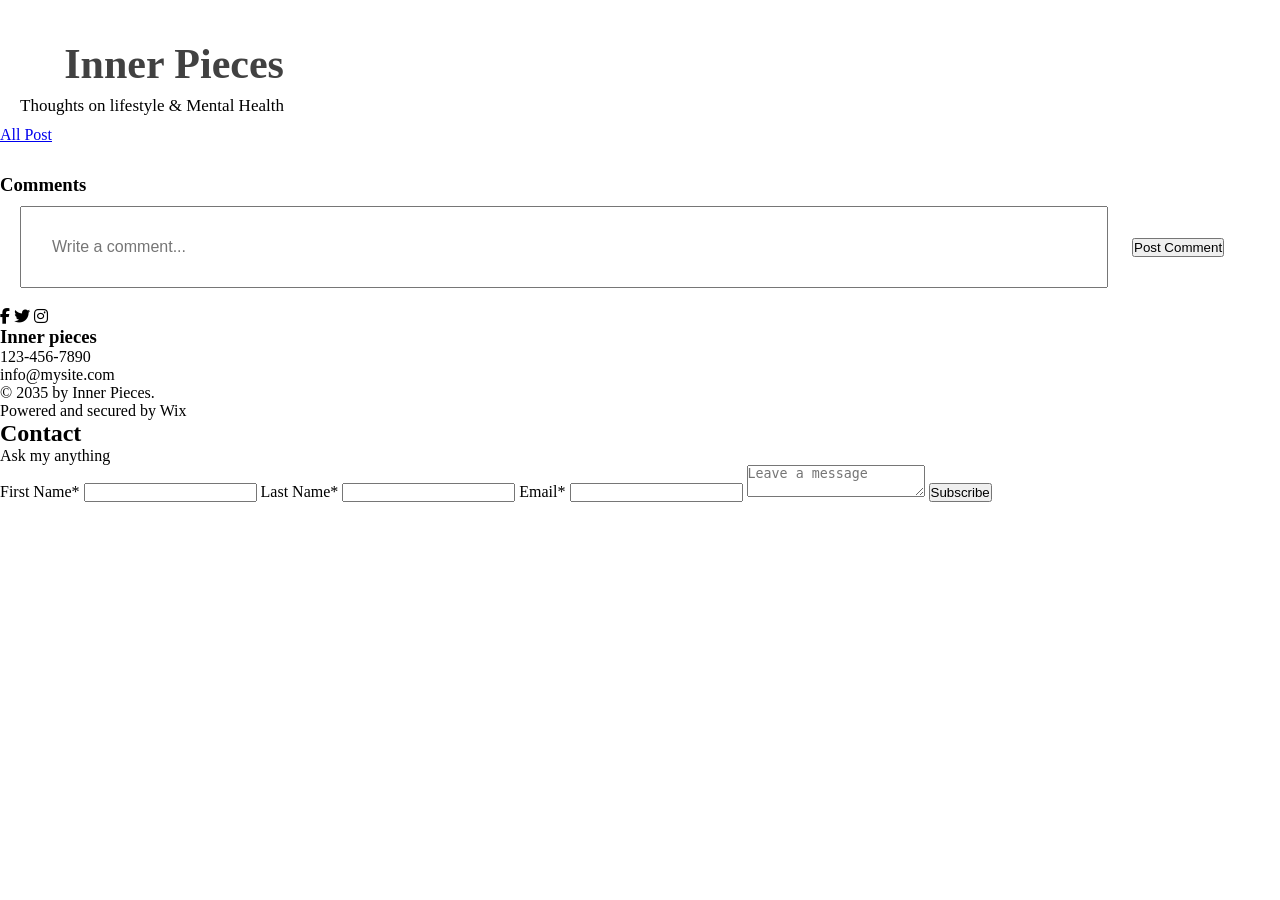
==== blog.html @ 31829866 "added footer tag" ====
<!DOCTYPE html>
<html lang="en">
<head>
    <meta charset="UTF-8">
    <meta name="viewport" content="width=device-width, initial-scale=1.0">
    <title>blog</title>
    <link rel="stylesheet" href="blog.css">
      <link rel="stylesheet" href="https://cdnjs.cloudflare.com/ajax/libs/font-awesome/6.7.2/css/all.min.css" integrity="sha512-Evv84Mr4kqVGRNSgIGL/F/aIDqQb7xQ2vcrdIwxfjThSH8CSR7PBEakCr51Ck+w+/U6swU2Im1vVX0SVk9ABhg==" crossorigin="anonymous" referrerpolicy="no-referrer" />
</head>
<body>

 <nav class="nav-bar">
    <div>
         <h1>Inner Pieces</h1>
    <p>Thoughts on lifestyle & Mental Health</p>
    </div>
    <ul id="menuList">
        <li><a href="index.html">Home</a></li>
         <li><a href="index.html">Blog</a></li>
          <li><a href="about.html">About</a></li>
           <li><a href="contact.html">Contact</a></li>
    </ul>
    <div  class="menu-icon" id="menuIcon"> 
        <i class="fa-solid fa-bars"></i>
    </div>
</nav>
<a href="index.html">All Post</a>
<div id="single-blog"></div>
 <!-- <div  class="blog-container" id="single-blog"></div> -->
    
<!-- <div id="comment-section">
  <h3>Comments</h3>
  <div id="comment-list"></div>

  <textarea id="comment-input" placeholder="Write a comment..." rows="3"></textarea>
  <button id="submit-comment">Post Comment</button>
</div> -->

 
    
      <ul id="comment-list"></ul> 
    <div id="comment-section">
        <h3>Comments</h3>
      <input type="text" id="comment-input" placeholder="Write a comment...">
      <button onclick="addComment()">Post Comment</button>
</div>

<footer class="main-footer">
    <div class="footer">
        <i class="fa-brands fa-facebook-f"></i>
        <i class="fa-brands fa-twitter"></i>
        <i class="fa-brands fa-instagram"></i>
        <h3>Inner pieces</h3>
    <p> 123-456-7890</p>
    <p> info@mysite.com</p>
    <p>© 2035 by Inner Pieces.</p>
    <p>  Powered and secured by Wix</p>
    </div>
    <div class="inside-footer">
        <h2>Contact</h2>
        <p>Ask my anything</p>
         <form id="newsletter-form" onsubmit="handleSubscribe(event)">
    <label for="firstName">First Name*</label>
    <input type="text" id="firstName" name="firstName" required> 

    <label for="lastName">Last Name*</label>
    <input type="text" id="lastName" name="lastName" required> 

    <label for="email">Email*</label>
    <input type="email" id="email" name="email" required> 

     <textarea id="message" name="message" placeholder="Leave a message "></textarea>
    <button type="submit">Subscribe</button>
  </form>
    </div>
</footer>









    <script src="./blog.js"></script>
</body>
</html>
---- blog.css ----
*{
    padding: 0;
    margin: 0;
    box-sizing: border-box;
}
.nav-bar{
display: flex;
padding: 10px 20px;
  align-items: center;
    justify-content: space-between;
    margin-top: 30px;
}
.nav-bar ul{
    position: absolute;
    top: 100px;
    left: 0;
    right: 0;
    flex-direction: column;
    text-align: center;
    gap: 20px;
    list-style: none;
    font-size: 19px;
    /* overflow: hidden; */
}
.nav-bar:hover li{
      color: #e62214;
}

.nav-bar ul li{
    padding: 20px;
    background-color: white;
}
.nav-bar a{
    text-decoration: none;
    color: black;
}
#menuList {
 transition: max-height 0.3s ease-out, opacity 0.3s ease-out;
  max-height: 0;
 overflow: hidden;
 opacity: 0;
        }
 #menuList.open {
  max-height: 300px; 
 opacity: 1;
 }
.nav-bar h1{
    font-size: 37px;
    color: #414141;
}
.nav-bar p{
    font-size: 17px;
    margin-top: 8px;
}
.menu-icon i{
     color: #414141;
     font-size: 35px;
     display: block;
}

.main a{
    text-decoration: none;
      color: #414141;
      margin: 40px;
      font-size: 30px;
}
.main h2{
    font-size: 40px;
    margin: 20px;
      color: #414141;
}
.menu-icon i{
     color: #414141;
     font-size: 35px;
     display: block;
}
/* a{
    font-size: 24px;
   padding: 20px;
    text-decoration: none;
    color: #414141;
} */
.blog{
    margin-top: 40px;
}
/* .blog  i{
   color: #acafc4;
     font-size: 50px;
   margin: 10px;
} */

.blog span{
    margin-top: 30px;
      color: #414141;
      font-size: 18px;
      margin-left: 10px;
      font-size: 14px;
}
.share-menu i{
   position: relative;
   left: 400px;
   top: -35px;
   font-size: 30px;
}
#share-toggle {
  background: none;
  border: none;
  font-size: 24px;
  cursor: pointer;
  color: #333;
}
.share-icons {
    position: relative;
    display: flex;
    flex-direction: row;
  background: white;
  border: 1px solid #ccc;
  padding: 10px 40px;
}
.hidden {
  display: none;
}

.share-icons a {
   margin-top: 30px;
    position: relative;
    left: -900px;
  color: #444;
  font-size: 24px;
  text-decoration: none;
  transition: color 0.3s;
}

.share-icons a:hover {
  color: #8b8f94;
}
.action h2{
    align-items: start;
    font-size: 34px;
   width: 290px;
   margin: 0 30px;
    color: #444;
}
.action p{
    font-size: 20px;
    line-height: 1.5;
      margin: 20px 30px;  
       color: #444;
}
.action img{
    width: 100%;
    height: 100%;
    padding: 0 20px;
}
.action h3{
    margin: 10px 30px;
    font-size: 23px;
     color: #444;
}
.action i{
  
    margin-top: 10px 29px;
    font-size: 20px;

}
.action span{
    font-size: 20px;
    margin-left: 20px;
}
.action button{
     background: none;
  border: none;
  color: #444;
  margin-left: 180px;
  font-size: 1rem;
  cursor: pointer;
}
#comment-section {
  margin-top: 30px;
}

#comment-list {
  list-style: none;
  padding-left: 0;
}

#comment-list li {
  background: #eef;
  margin-bottom: 10px;
  padding: 10px;
  border-radius: 5px;
}

#comment-input {
  width: 85%;
  padding: 30px;
  margin: 20px;
  margin-top: 10px;
  font-size: 1rem;
}

.button {
  padding: 10px 15px;
  background: black;
  color: white;
  border: none;
  font-size: 1rem;
  border-radius: 5px;
  cursor: pointer;
}

/* button:hover {
  background: black;
  color: white;
} */

.blog{
    margin-top: 40px;
}
.blog  i{
   color: #acafc4;
     font-size: 50px;
   margin: 10px;
}

.blog span{
    margin-top: 30px;
      color: #414141;
      font-size: 18px;
      margin-left: 10px;
      font-size: 14px;
}
.share-menu i{
   position: relative;
   left: 230px;
   top: -39px;
   font-size: 30px;
}



#share-toggle {
  background: none;
  border: none;
  font-size: 24px;
  cursor: pointer;
  color: #333;
}


.share-icons {
    position: relative;
    display: flex;
    flex-direction: row;
  background: white;
  border: 1px solid #ccc;
  padding: 10px 40px;
}

.hidden {
  display: none;
}

.share-icons a {
   margin-top: 30px;
    position: relative;
    left: -400px;
  color: #444;
  font-size: 24px;
  text-decoration: none;
  transition: color 0.3s;
}

.share-icons a:hover {
  color: #8b8f94;
}
.action h2{
    align-items: start;
    font-size: 34px;
   width: 290px;
   margin: 0 30px;
    color: #444;
}


.action h3{
    margin: 10px 30px;
    font-size: 23px;
     color: #444;
}
.action i{
    margin-top: 10px;
    font-size: 30px;

}
.action span{
    font-size: 20px;
    margin-left: 20px;
}
/* .action button{
     background: none;
  border: none;
  color: #444;
  margin-left: 180px;
  font-size: 1rem;
  cursor: pointer;
} */



 @media screen and (min-width: 992px){
 /* *{
        border: 1px solid;
    } */

    .nav-bar {
        display: inline;
    display: flex;
       padding: 10px 20px;
    align-items: end;
    text-align: end;
    justify-content: space-between;
    margin-top: 30px;
  
}
    nav-bar ul {
    display: flex;
    list-style: none;
    gap: 30px;
    color: black;
}
.nav-bar ul li {
display: inline-block;
line-height: 10px;
margin: -20px 60px;
padding: 0;
}
.nav-bar h1{
    font-size: 42px;
}

.nav-bar a {
    text-decoration: none;
    color: black;
}

.menu-icon {
    display: none;
}

.menu-icon i {
    color: #e62214;
    font-size: 30px;
}
 }
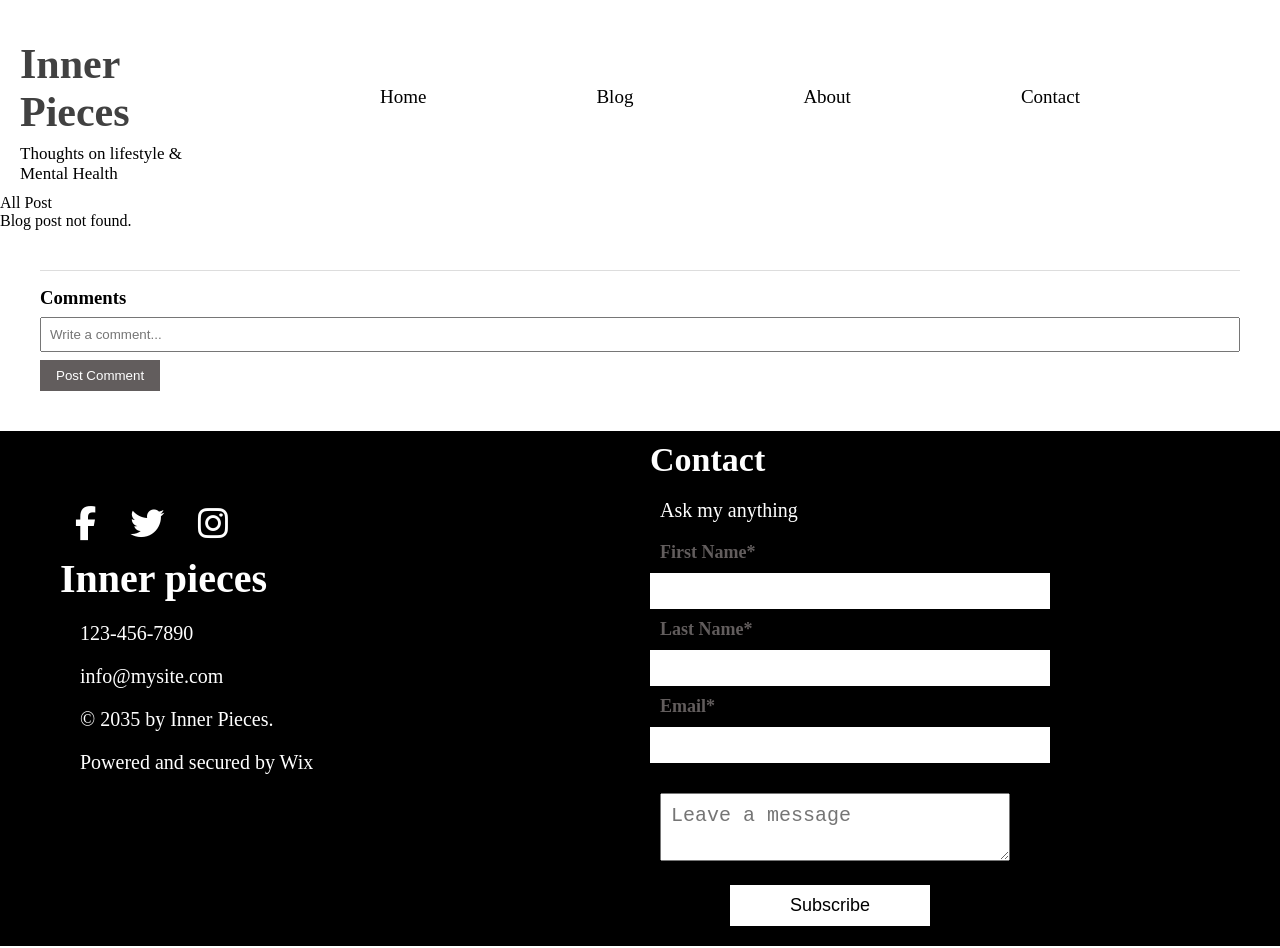
==== commit 369fe3bc: "created a div blog" ====
--- a/blog.html
+++ b/blog.html
@@ -25,19 +25,7 @@
     </div>
 </nav>
 <a href="index.html">All Post</a>
-<div id="single-blog"></div>
- <!-- <div  class="blog-container" id="single-blog"></div> -->
-    
-<!-- <div id="comment-section">
-  <h3>Comments</h3>
-  <div id="comment-list"></div>
-
-  <textarea id="comment-input" placeholder="Write a comment..." rows="3"></textarea>
-  <button id="submit-comment">Post Comment</button>
-</div> -->
-
- 
-    
+<div id="single-blog"></div>    
       <ul id="comment-list"></ul> 
     <div id="comment-section">
         <h3>Comments</h3>
--- a/blog.css
+++ b/blog.css
@@ -20,7 +20,6 @@
     gap: 20px;
     list-style: none;
     font-size: 19px;
-    /* overflow: hidden; */
 }
 .nav-bar:hover li{
       color: #e62214;
@@ -37,7 +36,6 @@
 #menuList {
  transition: max-height 0.3s ease-out, opacity 0.3s ease-out;
   max-height: 0;
- overflow: hidden;
  opacity: 0;
         }
  #menuList.open {
@@ -53,281 +51,228 @@
     margin-top: 8px;
 }
 .menu-icon i{
-     color: #414141;
-     font-size: 35px;
-     display: block;
-}
-
-.main a{
-    text-decoration: none;
-      color: #414141;
-      margin: 40px;
-      font-size: 30px;
-}
-.main h2{
-    font-size: 40px;
-    margin: 20px;
-      color: #414141;
-}
-.menu-icon i{
-     color: #414141;
-     font-size: 35px;
-     display: block;
-}
-/* a{
     font-size: 24px;
-   padding: 20px;
-    text-decoration: none;
-    color: #414141;
-} */
-.blog{
-    margin-top: 40px;
-}
-/* .blog  i{
-   color: #acafc4;
-     font-size: 50px;
-   margin: 10px;
-} */
-
-.blog span{
-    margin-top: 30px;
-      color: #414141;
-      font-size: 18px;
-      margin-left: 10px;
-      font-size: 14px;
-}
-.share-menu i{
-   position: relative;
-   left: 400px;
-   top: -35px;
-   font-size: 30px;
-}
-#share-toggle {
-  background: none;
-  border: none;
-  font-size: 24px;
-  cursor: pointer;
-  color: #333;
-}
-.share-icons {
-    position: relative;
-    display: flex;
-    flex-direction: row;
-  background: white;
-  border: 1px solid #ccc;
-  padding: 10px 40px;
-}
-.hidden {
-  display: none;
-}
-
-.share-icons a {
-   margin-top: 30px;
-    position: relative;
-    left: -900px;
-  color: #444;
-  font-size: 24px;
+}
+a{
   text-decoration: none;
-  transition: color 0.3s;
-}
-
-.share-icons a:hover {
-  color: #8b8f94;
-}
-.action h2{
-    align-items: start;
-    font-size: 34px;
-   width: 290px;
-   margin: 0 30px;
-    color: #444;
-}
-.action p{
-    font-size: 20px;
-    line-height: 1.5;
-      margin: 20px 30px;  
-       color: #444;
-}
-.action img{
-    width: 100%;
-    height: 100%;
-    padding: 0 20px;
-}
-.action h3{
-    margin: 10px 30px;
-    font-size: 23px;
-     color: #444;
-}
-.action i{
-  
-    margin-top: 10px 29px;
-    font-size: 20px;
-
-}
-.action span{
-    font-size: 20px;
-    margin-left: 20px;
-}
-.action button{
-     background: none;
-  border: none;
-  color: #444;
-  margin-left: 180px;
-  font-size: 1rem;
-  cursor: pointer;
-}
+  color: black;
+
+}
+
+.blog-container {
+      max-width: 800px;
+      margin: 20px auto;
+      padding: 0 20px;
+     
+    }
+
+    .blog-post {
+      padding: 20px;
+      margin-bottom: 25px;
+      border-radius: 8px;
+    }
+
+    .blog-container img {
+      width: 100%;
+      max-height: 200px;
+      object-fit: cover;
+      margin-bottom: 15px;
+    }
+
+    .blog-container h2 {
+      margin: 0 0 10px;
+    color: #333;
+    }
+
+    .blog-container .meta {
+      font-size: 19px;
+      margin: 10px;
+      color: #6b7280;
+      margin-bottom: 10px;
+    
+    }
+
+    .blog-container .description {
+        line-height: 1.5;
+         color: #6b7280;
+      font-size: 1em;
+      margin-bottom: 10px;
+      font-weight: 400;
+    }
+  .blog-container p{
+        line-height: 1.5;
+         color: #6b7280;
+      font-size: 19px;
+     margin: 10px;
+    }
+    .blog-container h2{
+        line-height: 1.5;
+         color: #6b7280;
+      font-size: 19px;
+     margin: 10px;
+    }
+    .blog-post .comments {
+      font-size: 0.9em;
+      color: #9ca3af;
+    }
+    .blog-link {
+  text-decoration: none;      
+  color: inherit;             
+  display: block;             
+  transition: transform 0.2s ease;
+}
+
+.blog-link:hover {
+  transform: scale(1.02);     
+  box-shadow: 0 4px 20px rgba(0,0,0,0.1);
+}
+.extras {
+    margin: 10px 10px;
+}
+
 #comment-section {
-  margin-top: 30px;
-}
-
-#comment-list {
-  list-style: none;
-  padding-left: 0;
-}
-
-#comment-list li {
-  background: #eef;
-  margin-bottom: 10px;
-  padding: 10px;
+  margin-top: 2rem;
+  border-top: 1px solid #ddd;
+  padding-top: 1rem;
+  margin: 40px;
+}
+#comment-list p {
+  padding: 5px 10px;
+  background: #f1f1f1;
   border-radius: 5px;
-}
-
-#comment-input {
-  width: 85%;
-  padding: 30px;
-  margin: 20px;
-  margin-top: 10px;
-  font-size: 1rem;
-}
-
-.button {
-  padding: 10px 15px;
-  background: black;
+  margin: 0.5rem 0;
+}
+input {
+  width: 100%;
+  padding: 0.5rem;
+  margin: 0.5rem 0;
+}
+button {
+ margin: 0 auto;
+  padding: 0.5rem 1rem;
+  background:  #625d5d;
   color: white;
   border: none;
-  font-size: 1rem;
-  border-radius: 5px;
   cursor: pointer;
 }
-
-/* button:hover {
-  background: black;
-  color: white;
-} */
-
-.blog{
-    margin-top: 40px;
-}
-.blog  i{
-   color: #acafc4;
-     font-size: 50px;
-   margin: 10px;
-}
-
-.blog span{
-    margin-top: 30px;
-      color: #414141;
-      font-size: 18px;
-      margin-left: 10px;
-      font-size: 14px;
-}
-.share-menu i{
-   position: relative;
-   left: 230px;
-   top: -39px;
-   font-size: 30px;
-}
-
-
-
-#share-toggle {
-  background: none;
-  border: none;
-  font-size: 24px;
-  cursor: pointer;
-  color: #333;
-}
-
-
-.share-icons {
-    position: relative;
+.newsletter-section h2 {
+    text-align: center;
+    font-size: 45px;
+    width: 300px;
+    margin: 30px;
+    color: #322e2e;
+}
+
+.newsletter-section p {
+    width: 280px;
+    color: #322e2e;
+    text-align: center;
+    font-size: 24px;
+    margin: 30px;
+}
+
+
+#newsletter-form label {
+    font-weight: bold;
+    color: #625d5d;
+    font-size: 18px;
+    margin: 20px;
+}
+
+.checkbox-group {
     display: flex;
-    flex-direction: row;
-  background: white;
-  border: 1px solid #ccc;
-  padding: 10px 40px;
-}
-
-.hidden {
-  display: none;
-}
-
-.share-icons a {
-   margin-top: 30px;
-    position: relative;
-    left: -400px;
-  color: #444;
-  font-size: 24px;
-  text-decoration: none;
-  transition: color 0.3s;
-}
-
-.share-icons a:hover {
-  color: #8b8f94;
-}
-.action h2{
-    align-items: start;
+    align-items: center;
+    gap: 5px;
+   padding: 30px;
+
+
+}
+
+#newsletter-form input[type="text"],
+#newsletter-form input[type="email"] {
+    padding: 5px;
+border: none;
+  border-color: none;
+  width: 240px;
+    color: #322e2e;
+    margin: 10px;
+   
+  
+}
+
+#newsletter-form button {
+    display: flex;
+    justify-content: center;
+    align-items: center;
+    text-align: center;
+    margin: 0 auto;
+    padding: 15px 0;
+    margin-top: 0px;
+    margin-bottom: 20px;
+    background: white;
+    border-color: rgb(206, 206, 206);
+    width: 200px;
+    color: black;
+    font-size: 18px;
+    border-radius: px;
+    cursor: pointer;
+}
+
+#newsletter-form button:hover {
+    background: black;
+    color: white;
+}
+
+#newsletter-form textarea {
+    padding: 10px;
+    font-size: 20px;
+    border: px solid #ccc;
+    width: 100%;
+    max-width: 350px;
+    margin: 20px;
+}
+
+.main-footer {
+    background-color: black;
+    color: white;
+}
+
+.main-footer i {
     font-size: 34px;
-   width: 290px;
-   margin: 0 30px;
-    color: #444;
-}
-
-
-.action h3{
-    margin: 10px 30px;
-    font-size: 23px;
-     color: #444;
-}
-.action i{
-    margin-top: 10px;
-    font-size: 30px;
-
-}
-.action span{
+    margin: 15px;
+    color: white;
+}
+
+.main-footer h3 {
+    font-size: 40px;
+}
+
+.main-footer p {
+    margin: 20PX;
     font-size: 20px;
-    margin-left: 20px;
-}
-/* .action button{
-     background: none;
-  border: none;
-  color: #444;
-  margin-left: 180px;
-  font-size: 1rem;
-  cursor: pointer;
-} */
-
-
-
- @media screen and (min-width: 992px){
- /* *{
-        border: 1px solid;
-    } */
-
-    .nav-bar {
-        display: inline;
-    display: flex;
-       padding: 10px 20px;
-    align-items: end;
-    text-align: end;
-    justify-content: space-between;
-    margin-top: 30px;
-  
-}
-    nav-bar ul {
-    display: flex;
-    list-style: none;
-    gap: 30px;
-    color: black;
+}
+
+.inside-footer h2 {
+    font-size: 34px;
+    margin: 10px;
+}
+
+
+
+
+
+
+ @media screen and (min-width: 992px){  
+    .nav-bar ul {
+    position: static;
+        list-style: none;
+        gap: 50px;
+        display: flex;
+        flex-direction: row;
+        justify-content: space-between;
+        padding: 20px 120px; 
+        background-color: transparent;
+ 
 }
 .nav-bar ul li {
 display: inline-block;
@@ -347,10 +292,77 @@
 .menu-icon {
     display: none;
 }
-
-.menu-icon i {
-    color: #e62214;
-    font-size: 30px;
-}
+  .blog-container img {
+      width: 100%;
+      max-height: 100%;
+     height: 100%;
+    
+      object-fit: cover;
+      margin-bottom: 5px;
+    }
+ .blog-container {
+    display: grid;
+    grid-template-columns: 1fr 1fr;
+    column-gap: 20px;
+      background-color: #fff;
+      padding: 10px;
+      margin-bottom: 25px;
+      border-radius: 8px;
+      box-shadow: 0 1px 4px rgba(0, 0, 0, 0.1);
+    }
+
+
+#menuList{
+        opacity: 100;
+    }
+     .newsletter-section h2 {
+        width: 90%;
+        font-size: 60px;
+        color: #322e2e;
+    }
+
+    .newsletter-section p {
+        width: 90%;
+        color: #322e2e;
+    }
+
+    .newsletter { 
+        padding:  0 270px;
+    }
+
+.newsletter hr{
+   width: 700px;
+}
+    #newsletter-form input[type="text"],
+    #newsletter-form input[type="email"] {
+          display: grid;
+     grid-template-columns: 1fr;
+        padding: 1px;
+        font-size: 30px;
+        width: 400px;
+
+    }
+    #newsletter-form button {
+        width: 200px;
+        padding: 10px;
+        margin-left: 90px;
+
+    }
+
+    .main-footer {
+        display: grid;
+        grid-template-columns: 1fr 1fr;
+    }
+
+    .footer {
+        margin: 60px;
+    }
+
+    .newsletter-form textarea {
+        max-width: 600px;
+    }
+
+    
+
  }
-  + 
